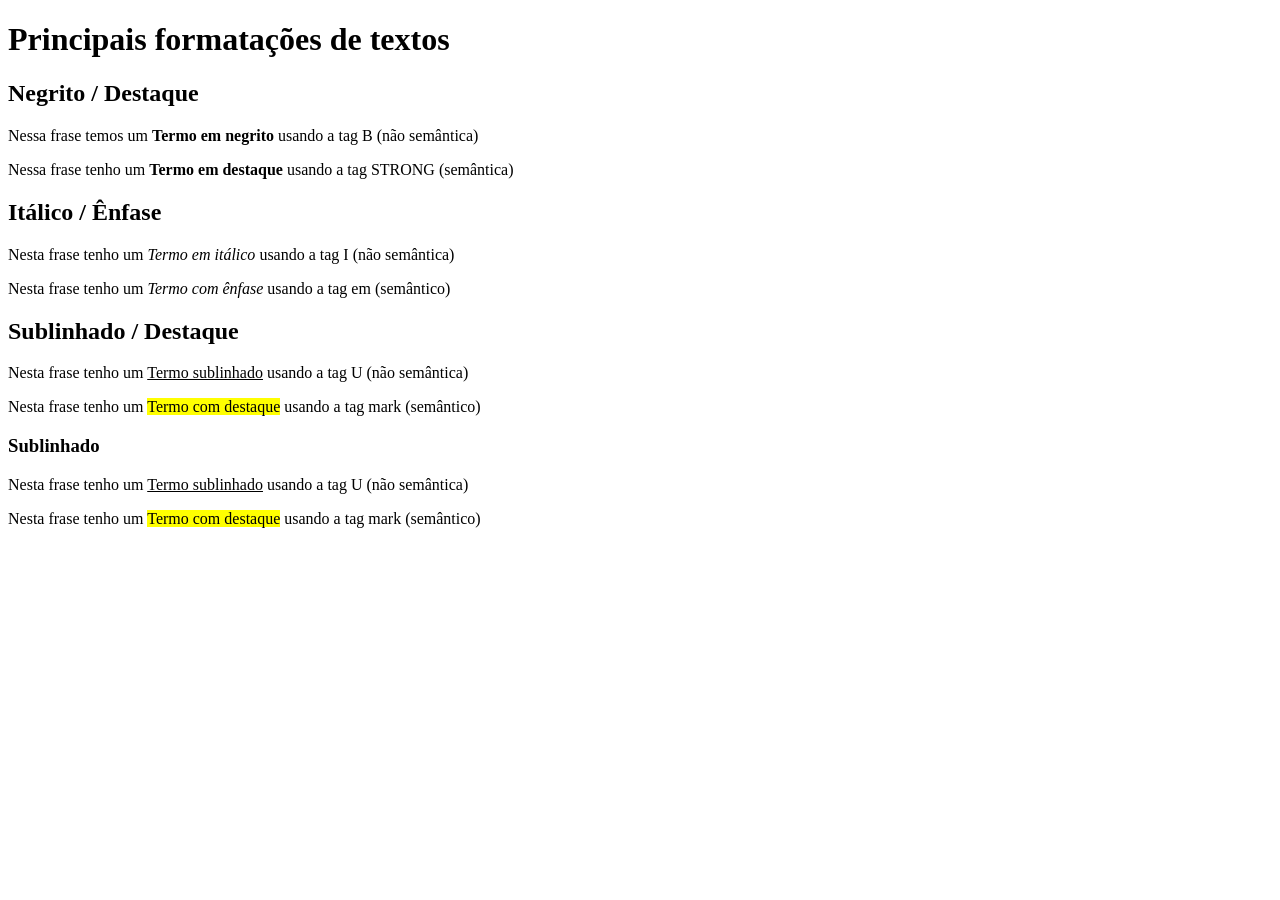
==== estudos/html_css/exercicios/exercicio-07/index.html @ 5c7e44b6 "chore: reorganize studies and update documentation" ====
<!DOCTYPE html>
<html lang="pt-br">
<head>
    <meta charset="UTF-8">
    <meta name="viewport" content="width=device-width, initial-scale=1.0">
    <title>Formatação de textos</title>
</head>
<body>
    <h1>Principais formatações de textos</h1>
    <h2>Negrito / Destaque</h2>
    <p>Nessa  frase temos um <b>Termo em negrito</b> usando a tag B (não semântica)</p>
    <p>Nessa frase tenho um <strong>Termo em destaque</strong> usando a tag STRONG (semântica)</p>
    <h2>Itálico / Ênfase</h2>
    <p>Nesta frase tenho um <i>Termo em itálico</i> usando a tag I (não semântica)</p>
    <p>Nesta frase tenho um <em>Termo com ênfase</em> usando a tag em (semântico)</p>
    <h2>Sublinhado / Destaque</h2>
    <p>Nesta frase tenho um <u>Termo sublinhado</u> usando a tag U (não semântica)</p>
    <p>Nesta frase tenho um <mark>Termo com destaque</mark> usando a tag mark (semântico)</p>
    <h3>Sublinhado</h3>
    <p>Nesta frase tenho um <u>Termo sublinhado</u> usando a tag U (não semântica)</p>
    <p>Nesta frase tenho um <mark>Termo com destaque</mark> usando a tag mark (semântico)</p>
    
    


</body>
</html>
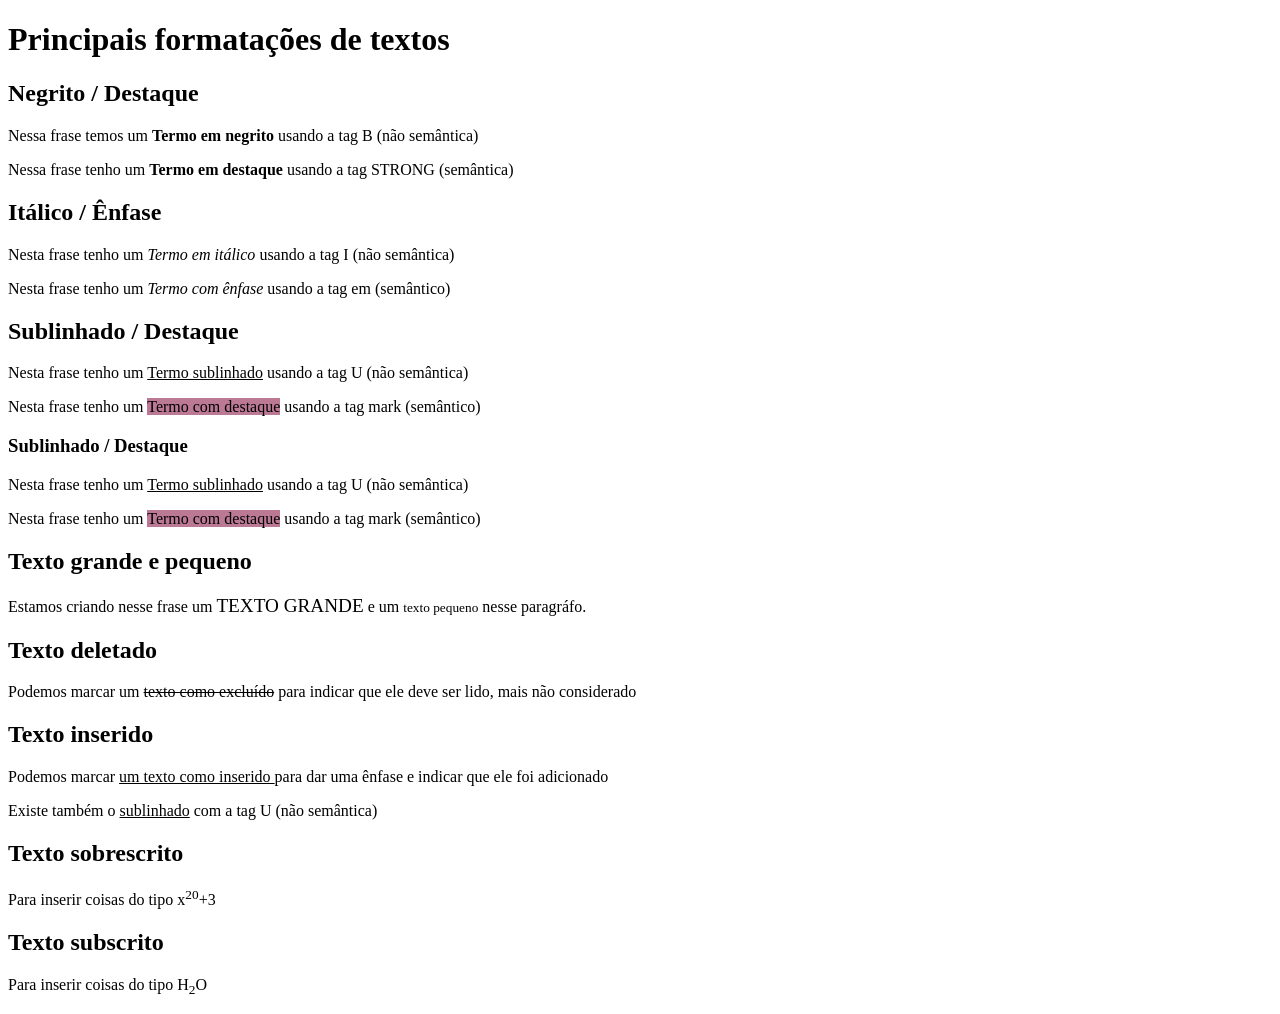
==== commit 0f40622b: "Merge branch 'main' of https://github.com/MascSamara/learning-lab" ====
--- a/estudos/html_css/exercicios/exercicio-07/index.html
+++ b/estudos/html_css/exercicios/exercicio-07/index.html
@@ -5,6 +5,11 @@
     <meta name="viewport" content="width=device-width, initial-scale=1.0">
     <title>Formatação de textos</title>
 </head>
+<style>
+    mark {
+        background-color: rgba(128, 0, 53, 0.527);
+    }
+</style>
 <body>
     <h1>Principais formatações de textos</h1>
     <h2>Negrito / Destaque</h2>
@@ -16,11 +21,20 @@
     <h2>Sublinhado / Destaque</h2>
     <p>Nesta frase tenho um <u>Termo sublinhado</u> usando a tag U (não semântica)</p>
     <p>Nesta frase tenho um <mark>Termo com destaque</mark> usando a tag mark (semântico)</p>
-    <h3>Sublinhado</h3>
+    <h3>Sublinhado / Destaque</h3>
     <p>Nesta frase tenho um <u>Termo sublinhado</u> usando a tag U (não semântica)</p>
     <p>Nesta frase tenho um <mark>Termo com destaque</mark> usando a tag mark (semântico)</p>
-    
-    
+    <h2> Texto grande e pequeno</h2>
+    <p>Estamos criando nesse frase um <big>TEXTO GRANDE</big> e um <small>texto pequeno</small> nesse paragráfo.</p>
+    <h2> Texto deletado</h2>
+    <p>Podemos marcar um <del>texto como excluído</del> para indicar que ele deve ser lido, mais não considerado</p>
+    <h2> Texto inserido</h2>
+    <p>Podemos marcar <ins>um texto como inserido </ins>para dar uma ênfase e indicar que ele foi adicionado</p>
+    <p> Existe também o <u>sublinhado</u> com a tag U (não semântica)</p>
+    <h2> Texto sobrescrito</h2>
+    <p>Para inserir coisas do tipo x<sup>20</sup>+3</p>
+    <h2> Texto subscrito</h2>
+    <p>Para inserir coisas do tipo H<sub>2</sub>O</p>
 
 
 </body>
